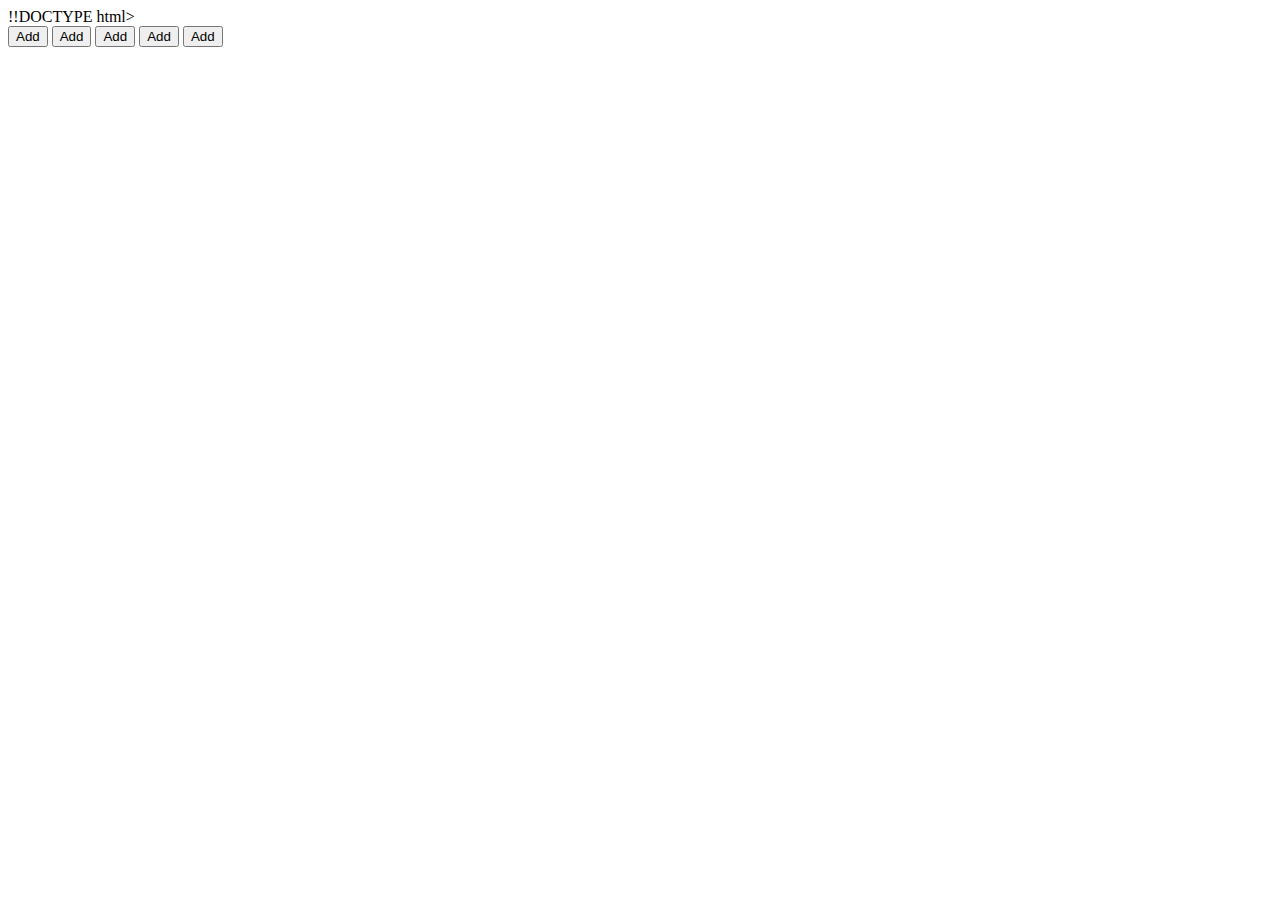
==== dom_methods/index.html @ c6f0d284 "Akhil-intial-commit" ====
!!DOCTYPE html>
<html lang="en">

<head>
    <meta charset="UTF-8">
    <meta name="viewport" content="width=device-width, initial-scale=1.0">
    <title>Dom methods</title>
</head>

<body>
    <div class="main-container">
        <nav class="navbar">
            <button onclick="Add()">Add</button>
            <button onclick="Multiply()">Add</button>
            <button onclick="sort()">Add</button>
            <button onclick="filter()">Add</button>
            <button onclick="multiply()">Add</button>
        </nav>
    </div>
</body>

</html>
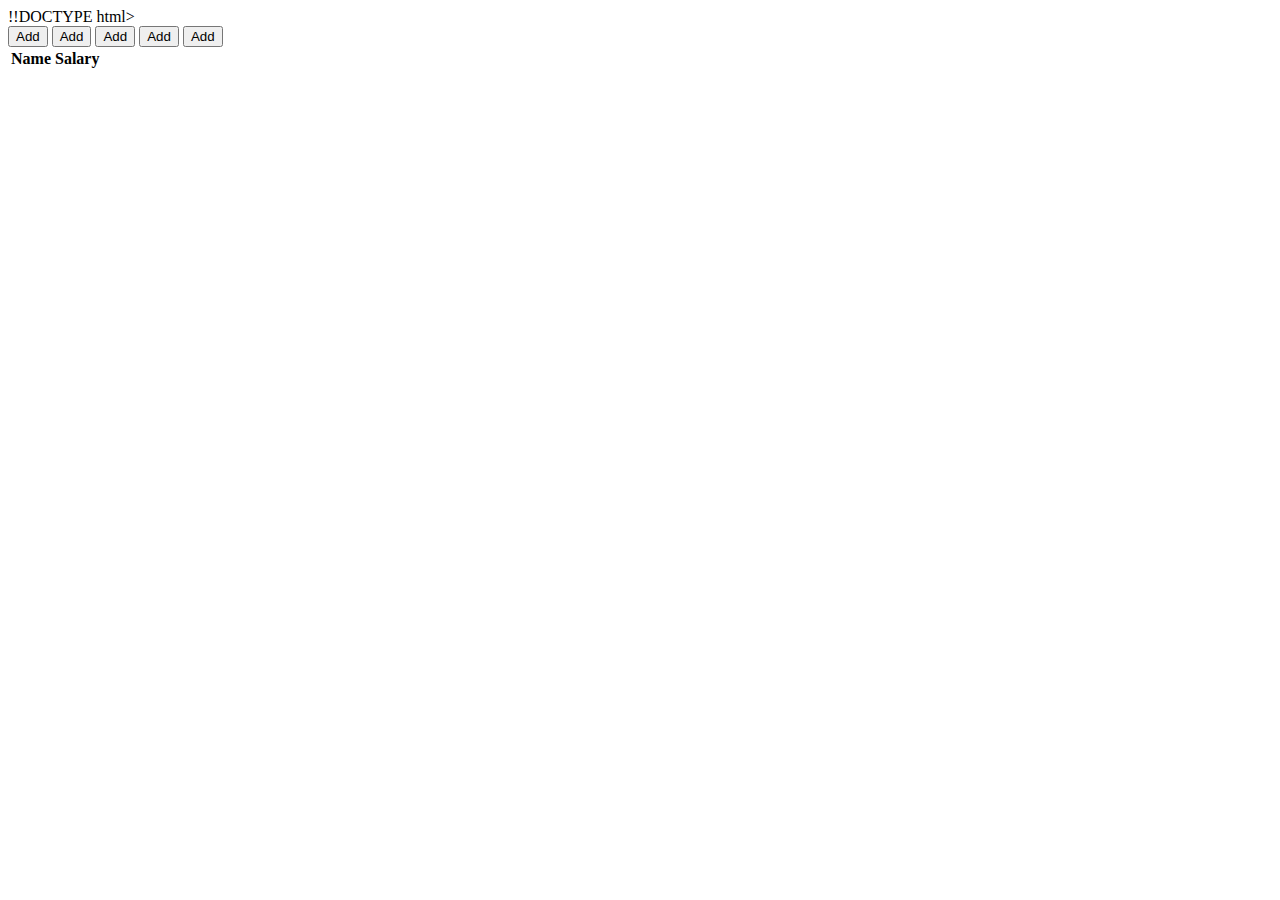
==== commit 76cd92e8: "added containers" ====
--- a/dom_methods/index.html
+++ b/dom_methods/index.html
@@ -17,6 +17,16 @@
             <button onclick="multiply()">Add</button>
         </nav>
     </div>
+    <div class="table-container">
+        <table id="table">
+            <tr>
+                <th>Name</th>
+                <th>Salary</th>
+            </tr>
+            <tr class="trow">
+            </tr>
+    </div>
+    <script src="script.js"></script>
 </body>
 
 </html>